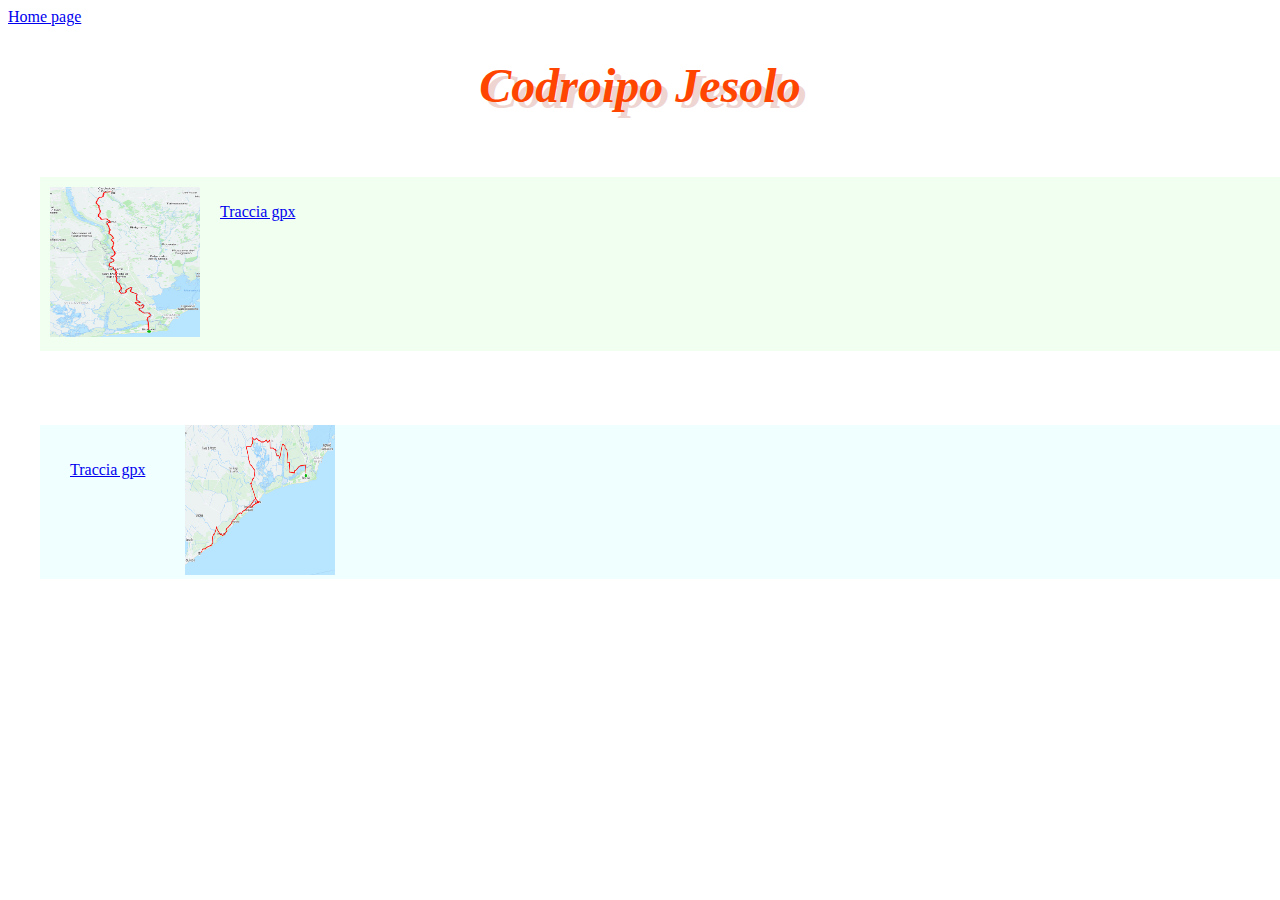
==== codroipo-jesolo.html @ 4448482f "aggiunto codroip jesolo" ====
<!doctype html>
<html lang="it">
<head>
    <meta charset="utf-8">
    <title>Codroipo Jesolo</title>

    <link rel="stylesheet" href="style2.css" type="text/css" />

</head>

<body>
    <a href="index.html">Home page</a>

    <div class="titolo">
   <!-- <img src="immagini/matteo2.jpg" alt="Matteo" width="150" height="150" />-->
        <h1>Codroipo Jesolo</h1>
        <p></p>
    </div>
        <div class="tour">

        <div class="left">
            <a href="immagini/codroipo bibione.png" target="_blank"><img src="immagini/codroipo bibione.png" alt="Prima tappa" width="150" height="150"/></a>
           <p></p>
           <a href="immagini/codroipo bibione.gpx" download target="_blank">Traccia gpx</a></p>
        </div>
        <div class="right">
           <a href="immagini/gira laguna.png" target="_blank"><img src="immagini/gira laguna.png" alt="Seconda tappa" width="150" height="150"/></a>
           <p>
            <a href="immagini/Giro_lagune.gpx" download target="_blank">Traccia gpx</a>
          </p>
        </div>
        

        </div>
        </body>

</html>
---- style2.css ----
.titolo{
    text-align: center;
}

.titolo h1 {
color: #ff4500;
font-family: 'Times New Roman', Times, serif;
font-size: 36pt ;
font-weight: bold;
font-style: italic;
text-shadow: 6px 6px #eed5d2;
}

.tour {
    display: flex;
    flex-direction: column;
    row-gap: 10px;
    /*column-gap: 20px;*/
    /*width: 100%;*/
}

.left{
    /*display: inline-flex;
    flex-direction: row;*/
    width: 100%;
    height: auto;
    background-color: #f0fff0;
    margin: 2em;
    /*padding: 20px 20px;*/
}

.left a {
    padding: 10px;
    float: left;
    
}

.left p {
    padding-right: 20px;
    /*display: inline-flex;*/
}

.right {
    
    width: 100%;
    height: auto;
    background-color: #f0ffff;
    margin: 2em;
    /*padding: 20px 20px;*/
}

.right a {
    padding: 10px;
    }

.right p {
    padding: 20px;
    float: left;
}
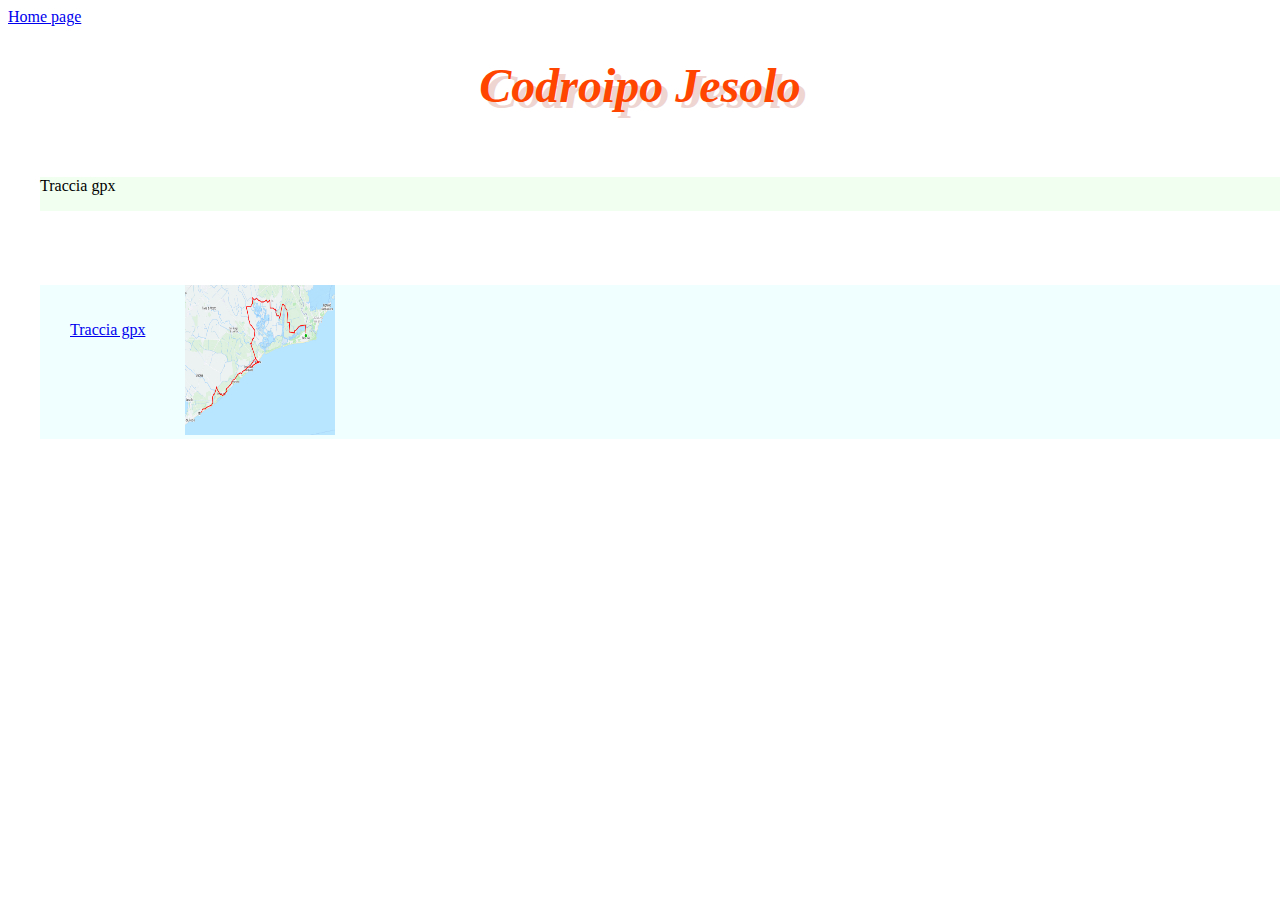
==== commit d5ac26bf: "Update codroipo-jesolo.html" ====
--- a/codroipo-jesolo.html
+++ b/codroipo-jesolo.html
@@ -19,8 +19,8 @@
         <div class="tour">
 
         <div class="left">
-            <a href="immagini/codroipo bibione.png" target="_blank"><img src="immagini/codroipo bibione.png" alt="Prima tappa" width="150" height="150"/></a>
-           <p></p>
+            <aPrima tappa partito da Codroipo seguendo strade secondarie fino a raggiungere l'abitato di Varmo. In centro seguito le indicazioni della ciclabile del tagliamento che correndo in prossimità del argine conduce fino al ponte ferroviario di Latisana. Passato il ponte della ferrovia preso il successivo ponte stradale per attraversare il fiume sul altra sponda. Si scende sempre lungo l'argine fino a raggiungere attraverso una pista ciclabile l'abitato di 
+            Bibione.  
            <a href="immagini/codroipo bibione.gpx" download target="_blank">Traccia gpx</a></p>
         </div>
         <div class="right">
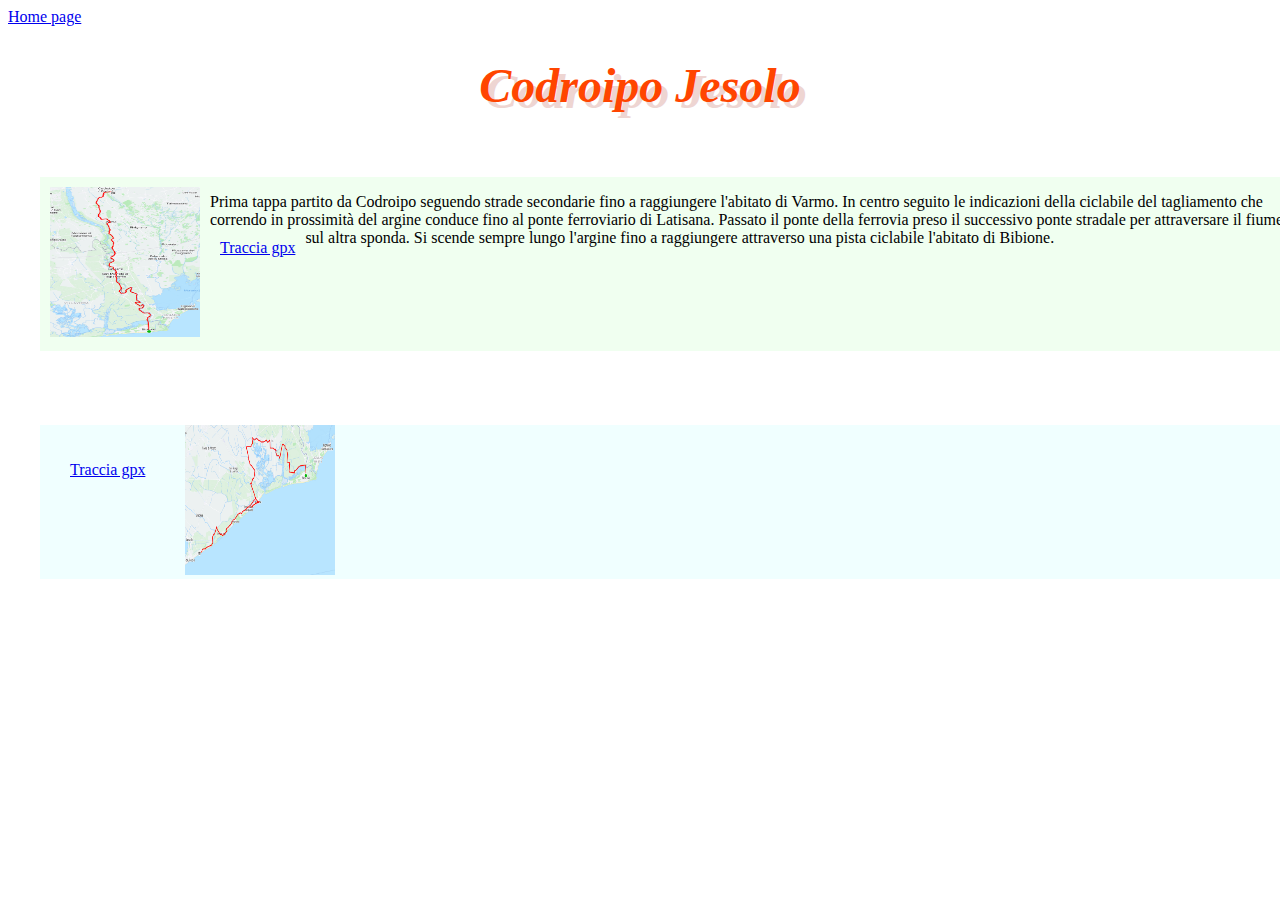
==== commit 903bc637: "Update codroipo-jesolo.html" ====
--- a/codroipo-jesolo.html
+++ b/codroipo-jesolo.html
@@ -19,7 +19,8 @@
         <div class="tour">
 
         <div class="left">
-            <aPrima tappa partito da Codroipo seguendo strade secondarie fino a raggiungere l'abitato di Varmo. In centro seguito le indicazioni della ciclabile del tagliamento che correndo in prossimità del argine conduce fino al ponte ferroviario di Latisana. Passato il ponte della ferrovia preso il successivo ponte stradale per attraversare il fiume sul altra sponda. Si scende sempre lungo l'argine fino a raggiungere attraverso una pista ciclabile l'abitato di 
+            <a href="immagini/codroipo bibione.png" target="_blank"><img src="immagini/codroipo bibione.png" alt="Prima tappa" width="150" height="150"/></a>
+            <p>Prima tappa partito da Codroipo seguendo strade secondarie fino a raggiungere l'abitato di Varmo. In centro seguito le indicazioni della ciclabile del tagliamento che correndo in prossimità del argine conduce fino al ponte ferroviario di Latisana. Passato il ponte della ferrovia preso il successivo ponte stradale per attraversare il fiume sul altra sponda. Si scende sempre lungo l'argine fino a raggiungere attraverso una pista ciclabile l'abitato di 
             Bibione.  
            <a href="immagini/codroipo bibione.gpx" download target="_blank">Traccia gpx</a></p>
         </div>
